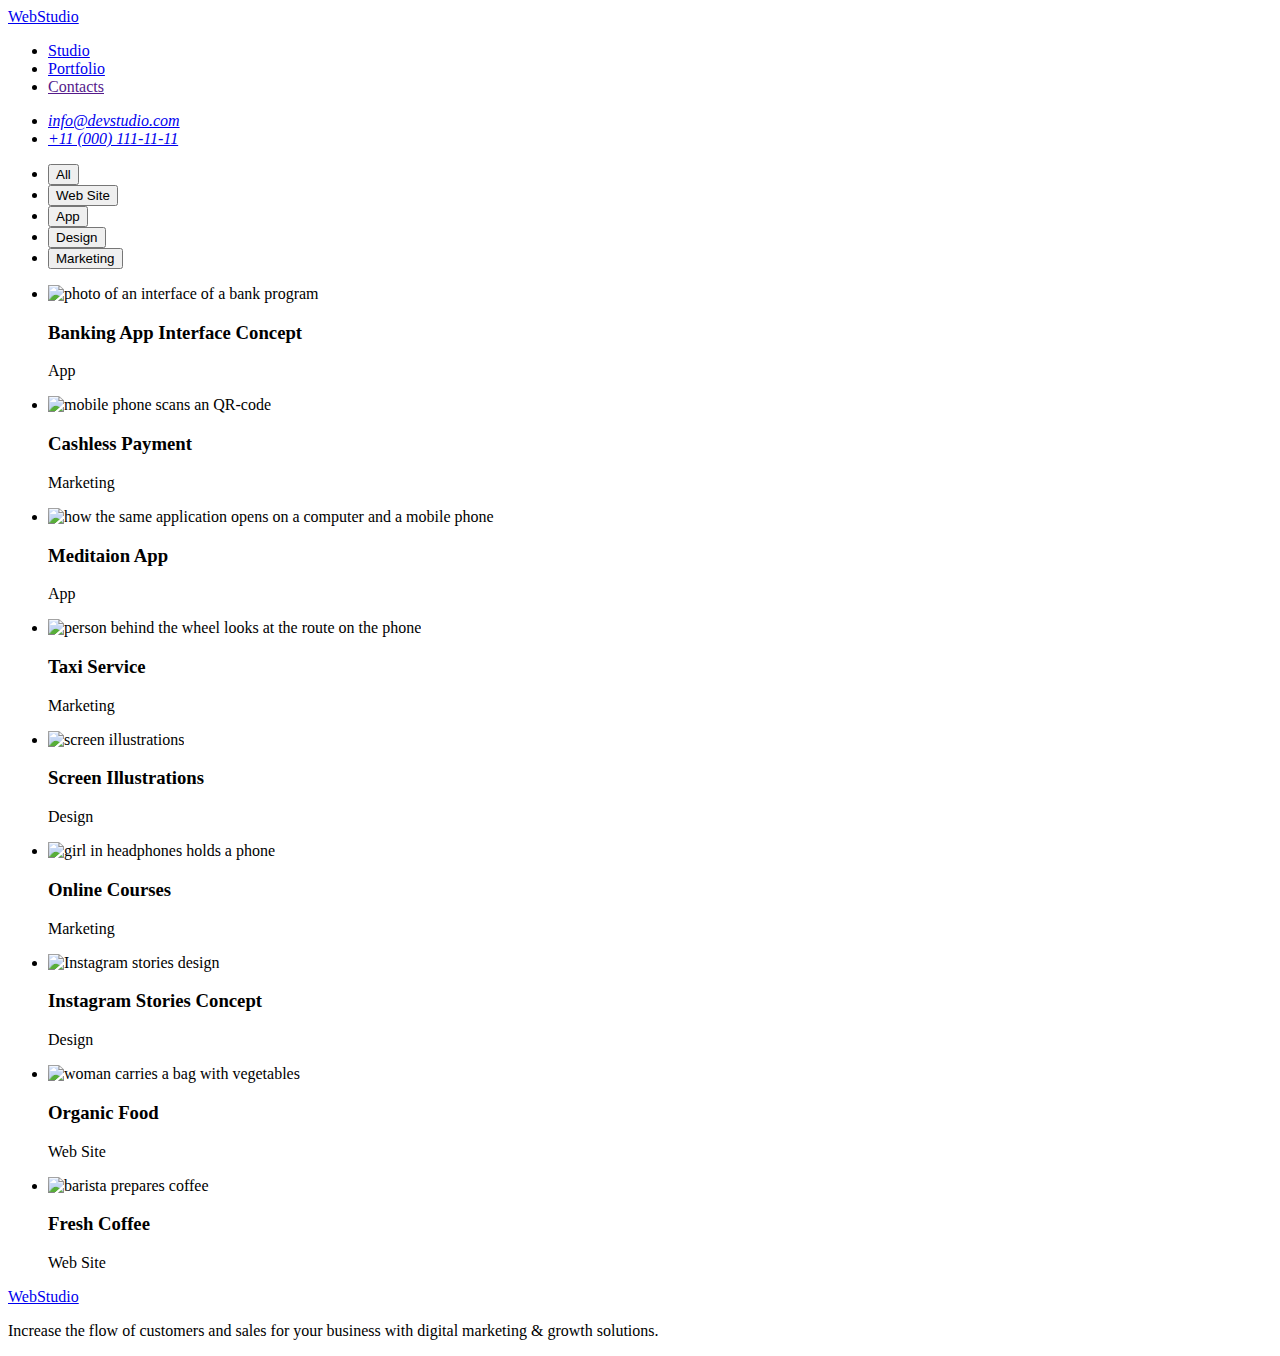
==== portfolio.html @ 78b85040 "adding changes to hw-2" ====
<!DOCTYPE html>
<html lang="en">
  <head>
    <meta charset="UTF-8" />
    <meta http-equiv="X-UA-Compatible" content="IE=edge" />
    <meta name="viewport" content="width=device-width, initial-scale=1.0" />
    <title>Portfolio</title>
    <link rel="preconnect" href="https://fonts.googleapis.com" />
    <link rel="preconnect" href="https://fonts.gstatic.com" crossorigin />
    <link
      href="https://fonts.googleapis.com/css2?family=Raleway:wght@800&family=Roboto:wght@400;500;700;900&display=swap"
      rel="stylesheet"
    />
    <link rel="stylesheet" href="./css/styles.css" />
  </head>
  <body>
    <header>
      <nav>
        <!--logotype-->
        <a href="./index.html" class="logo link">WebStudio</a>
        <!--menu-->
        <ul class="site-nav list">
          <li>
            <a href="./index.html" class="link">Studio</a>
          </li>
          <li>
            <a href="./portfolio.html" class="link current">Portfolio</a>
          </li>
          <li>
            <a href="" class="link">Contacts</a>
          </li>
        </ul>
      </nav>
      <!--contacts-->
      <address class="address">
        <ul class="list contacts-list">
          <li>
            <a href="mailto:info@devstudio.com" class="link"
              >info@devstudio.com</a
            >
          </li>
          <li>
            <a href="tel:+110001111111" class="link">+11 (000) 111-11-11</a>
          </li>
        </ul>
      </address>
    </header>
    <!-- main content -->
    <main>
      <section>
        <ul class="list list-button">
          <li><button type="button" class="button">All</button></li>
          <li><button type="button" class="button">Web Site</button></li>
          <li><button type="button" class="button">App</button></li>
          <li><button type="button" class="button">Design</button></li>
          <li><button type="button" class="button">Marketing</button></li>
        </ul>
        <ul class="list cards">
          <li>
            <img
              src="./images/potfolio-img1.jpg"
              width="360"
              height="300"
              alt="photo of an interface of a bank program"
            />
            <h3 class="section-subtitle cards-title">
              Banking App Interface Concept
            </h3>
            <p class="section-text cards-text">App</p>
          </li>
          <li>
            <img
              src="./images/potfolio-img2.jpg"
              width="360"
              height="300"
              alt="mobile phone scans an QR-code"
            />
            <h3 class="section-subtitle cards-title">Cashless Payment</h3>
            <p class="section-text cards-text">Marketing</p>
          </li>
          <li>
            <img
              src="./images/potfolio-img3.jpg"
              width="360"
              height="300"
              alt="how the same application opens on a computer and a mobile phone"
            />
            <h3 class="section-subtitle cards-title">Meditaion App</h3>
            <p class="section-text cards-text">App</p>
          </li>
          <li>
            <img
              src="./images/potfolio-img4.jpg"
              width="360"
              height="300"
              alt="person behind the wheel looks at the route on the phone"
            />
            <h3 class="section-subtitle cards-title">Taxi Service</h3>
            <p class="section-text cards-text">Marketing</p>
          </li>
          <li>
            <img
              src="./images/potfolio-img5.jpg"
              width="360"
              height="300"
              alt="screen illustrations"
            />
            <h3 class="section-subtitle cards-title">Screen Illustrations</h3>
            <p class="section-text cards-text">Design</p>
          </li>
          <li>
            <img
              src="./images/potfolio-img6.jpg"
              width="360"
              height="300"
              alt="girl in headphones holds a phone"
            />
            <h3 class="section-subtitle cards-title">Online Courses</h3>
            <p class="section-text cards-text">Marketing</p>
          </li>
          <li>
            <img
              src="./images/potfolio-img7.jpg"
              width="360"
              height="300"
              alt="Instagram stories design"
            />
            <h3 class="section-subtitle cards-title">
              Instagram Stories Concept
            </h3>
            <p class="section-text cards-text">Design</p>
          </li>
          <li>
            <img
              src="./images/potfolio-img8.jpg"
              width="360"
              height="300"
              alt="woman carries a bag with vegetables"
            />
            <h3 class="section-subtitle cards-title">Organic Food</h3>
            <p class="section-text cards-text">Web Site</p>
          </li>
          <li>
            <img
              src="./images/potfolio-img9.jpg"
              width="360"
              height="300"
              alt="barista prepares coffee"
            />
            <h3 class="section-subtitle cards-title">Fresh Coffee</h3>
            <p class="section-text cards-text">Web Site</p>
          </li>
        </ul>
      </section>
    </main>
    <!--footer-->
    <footer>
      <a href="./index.html" class="link logo">WebStudio</a>
      <p>
        Increase the flow of customers and sales for your business with digital
        marketing & growth solutions.
      </p>
    </footer>
  </body>
</html>
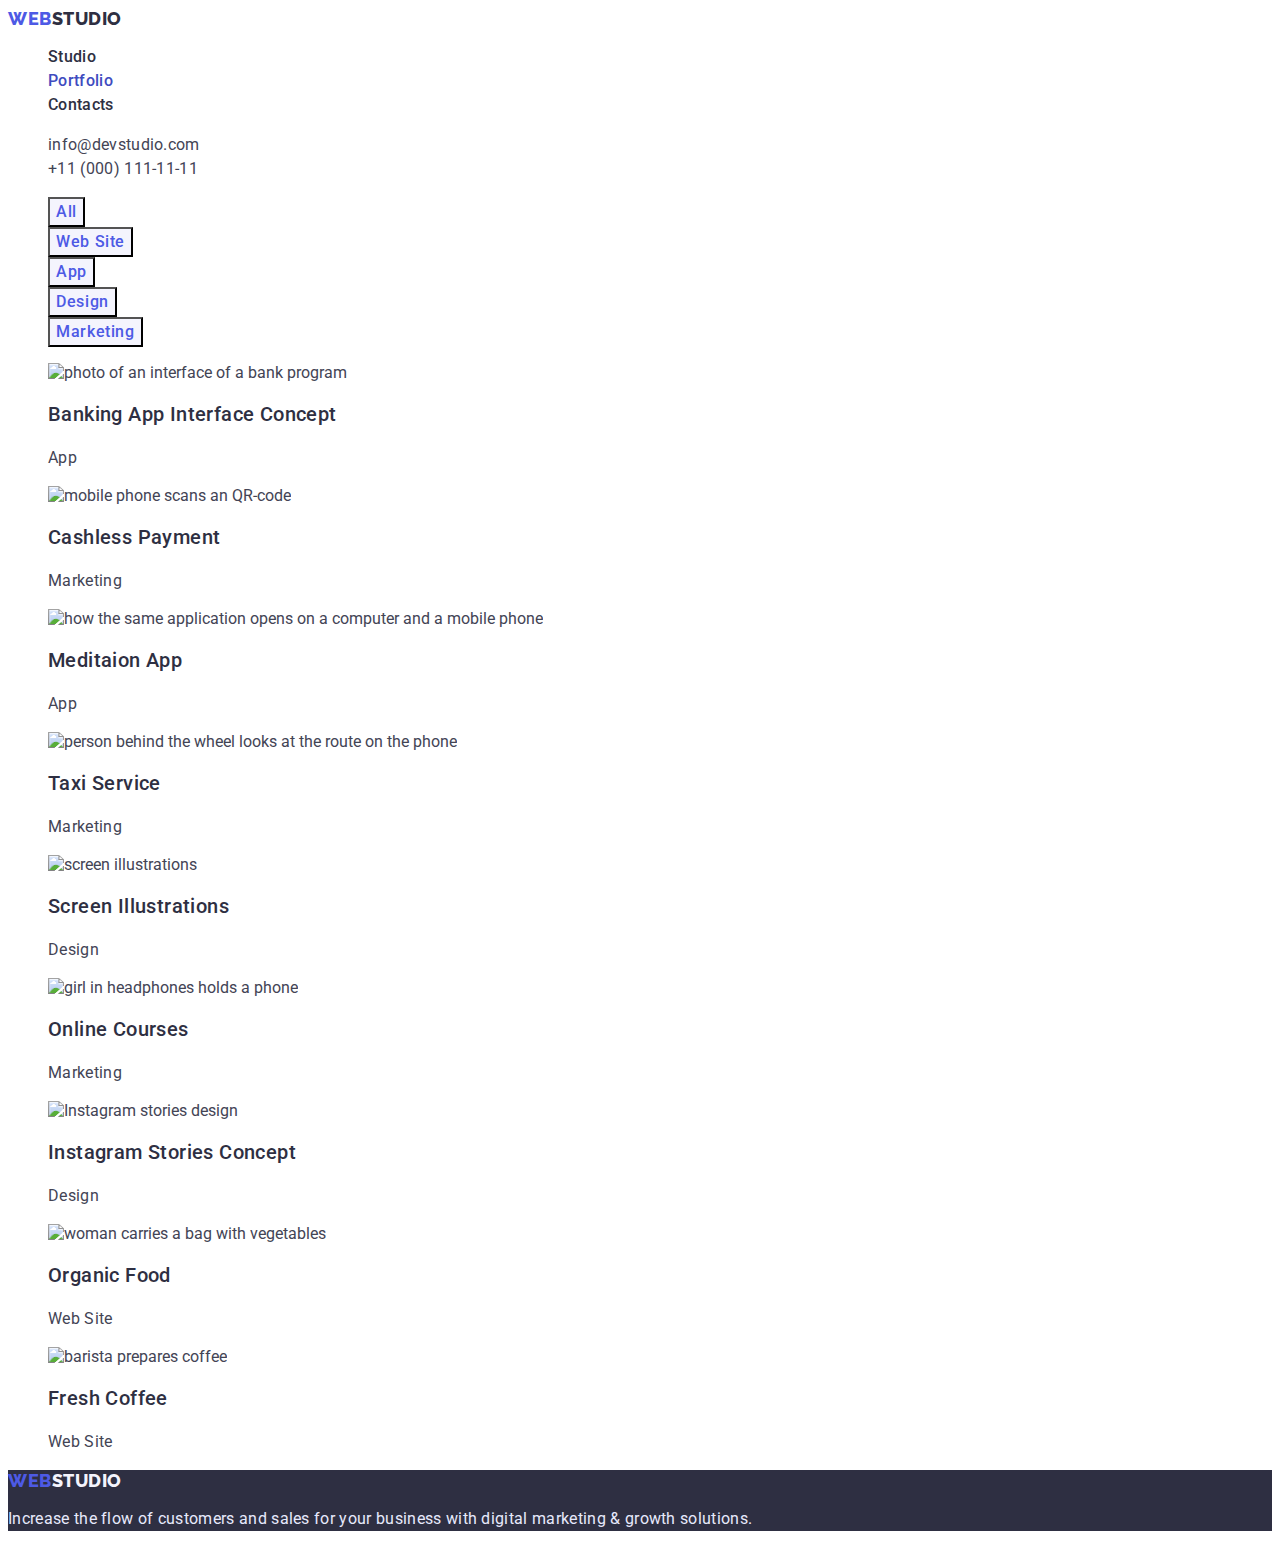
==== commit 99587072: "adding changes after checking hw" ====
--- a/portfolio.html
+++ b/portfolio.html
@@ -17,7 +17,9 @@
     <header>
       <nav>
         <!--logotype-->
-        <a href="./index.html" class="logo link">WebStudio</a>
+        <a href="./index.html" class="logo link"
+          >Web<span class="logo-studio">Studio</span>
+        </a>
         <!--menu-->
         <ul class="site-nav list">
           <li>
@@ -45,7 +47,7 @@
         </ul>
       </address>
     </header>
-    <!-- main content -->
+    <!--main content -->
     <main>
       <section>
         <ul class="list list-button">
@@ -154,9 +156,11 @@
       </section>
     </main>
     <!--footer-->
-    <footer>
-      <a href="./index.html" class="link logo">WebStudio</a>
-      <p>
+    <footer class="footer-section">
+      <a href="./index.html" class="logo link"
+        >Web<span class="footer-logo">Studio</span></a
+      >
+      <p class="footer-text">
         Increase the flow of customers and sales for your business with digital
         marketing & growth solutions.
       </p>
--- a/css/styles.css
+++ b/css/styles.css
@@ -0,0 +1,200 @@
+:root {
+  --primary-text-color: #434455;
+  --primary-headings-color: #2e2f42;
+  --accent-color: #e7e9fc;
+  --nav-link-color: #2e2f42;
+  --nav-active-link-color: #404bbf;
+  --primary-contact-color: #434455;
+  --bcg-btn-color: #f4f4fd;
+  --bcg-active-btn-color: #404bbf;
+  --text-btn-color: #4d5ae5;
+  --text-active-btn-color: #ffffff;
+  --hero-title-color: #ffffff;
+  --hero-bcg-color: #2e2f42;
+  --bcg-hero-btn-color: #4d5ae5;
+  --bcg-hero-hover-btn-color: #404bbf;
+  --hero-text-button-color: #ffffff;
+  --portfolio-main-text-btn-color: #4d5ae5;
+  --portfolio-hover-text-btn-color: #ffffff;
+  --portfolio-main-bcg-btn-color: #f4f4fd;
+  --portfolio-hover-bcg-btn-color: #404bbf;
+  --portfolio-border-btn-color: #e7e9fc;
+  --footer-text-color: #e7e9fc;
+  --footer-bcg-color: #2e2f42;
+  --logo-web-color: #4d5ae5;
+  --logo-studio-color: #2e2f42;
+  --logo-footer-studio-color: #f4f4fd;
+  --team-seaction-bcg-color: #f4f4fd;
+}
+
+body {
+  font-family: 'Roboto', sans-serif;
+  color: var(--primary-text-color);
+}
+.list {
+  list-style: none;
+}
+
+.link {
+  text-decoration: none;
+}
+
+/* -----------------SECTIONS---general properties--------------- */
+
+.section-title {
+  font-weight: 700;
+  font-size: 36px;
+  line-height: 1.11;
+  text-align: center;
+  letter-spacing: 0.02em;
+  text-transform: capitalize;
+  color: var(--primary-headings-color);
+}
+
+.section-subtitle {
+  font-weight: 500;
+  font-size: 20px;
+  line-height: 1.2;
+  letter-spacing: 0.02em;
+  color: var(--primary-headings-color);
+}
+.section-text {
+  font-weight: 400;
+  font-size: 16px;
+  line-height: 1.5;
+  letter-spacing: 0.02em;
+}
+
+/* -----------LOGO--------------------- 
+*/
+.logo {
+  font-family: 'Raleway';
+  font-style: normal;
+  font-weight: 800;
+  font-size: 18px;
+  line-height: 1.17;
+  display: flex;
+  align-items: center;
+  letter-spacing: 0.03em;
+  text-transform: uppercase;
+  color: var(--logo-web-color);
+}
+
+.logo-studio {
+  color: var(--logo-studio-color);
+}
+.footer-logo {
+  color: var(--logo-footer-studio-color);
+}
+/*----------------SITE NAV------------------ */
+.site-nav .link {
+  font-weight: 500;
+  font-size: 16px;
+  line-height: 1.5;
+  letter-spacing: 0.02em;
+  flex: none;
+  order: 0;
+  flex-grow: 0;
+  color: var(--nav-link-color);
+}
+.site-nav .link:is(:hover, :focus),
+.contacts-list .link:is(:hover, :focus) {
+  color: var(--nav-active-link-color);
+}
+.site-nav .link.current {
+  color: var(--nav-active-link-color);
+}
+
+/* ----------------CONTACTS------------------ */
+.address {
+  font-style: normal;
+}
+.contacts-list .link {
+  font-weight: 400;
+  font-size: 16px;
+  line-height: 1.5;
+  letter-spacing: 0.02em;
+  color: var(--primary-contact-color);
+}
+
+/* -----------------HERO---------------- */
+.hero-section {
+  background-color: var(--hero-bcg-color);
+}
+
+.hero-title {
+  font-weight: 700;
+  font-size: 56px;
+  line-height: 1;
+  text-align: center;
+  letter-spacing: 0.02em;
+  color: var(--hero-title-color);
+}
+
+.hero-btn {
+  font-family: inherit;
+  font-style: normal;
+  font-weight: 500;
+  font-size: 16px;
+  line-height: 1.5;
+  letter-spacing: 0.04em;
+  color: var(--hero-text-button-color);
+  background-color: var(--bcg-hero-btn-color);
+  cursor: pointer;
+}
+.hero-btn:is(:hover, :focus) {
+  background-color: var(--bcg-hero-hover-btn-color);
+}
+
+/* -----------------FEATURES------------------ 
+.fetures {
+} */
+
+.feature-title {
+  color: var(--primary-headings-color);
+}
+.title-secret {
+  visibility: hidden;
+}
+
+/* ---------------What are we doing---------- */
+
+/* ---------------TEAM--------------------*/
+
+.team-section {
+  background-color: var(--team-seaction-bcg-color);
+}
+
+/* ---------------CSS for PORTFOLIO--------------- */
+
+.button {
+  font-family: inherit;
+  font-style: normal;
+  font-weight: 500;
+  font-size: 16px;
+  line-height: 24px;
+  display: flex;
+  align-items: center;
+  text-align: center;
+  letter-spacing: 0.04em;
+
+  color: var(--portfolio-main-text-btn-color);
+  background-color: var(--portfolio-main-bcg-btn-color);
+  cursor: pointer;
+}
+
+.button:is(:hover, :focus) {
+  color: var(--portfolio-hover-text-btn-color);
+  background-color: var(--portfolio-hover-bcg-btn-color);
+}
+
+/* -------------FOOTER---------------- */
+.footer-text {
+  font-size: 16px;
+  line-height: 1.5;
+  letter-spacing: 0.02em;
+  color: var(--footer-text-color);
+}
+.footer-section {
+  background-color: var(--footer-bcg-color);
+}
